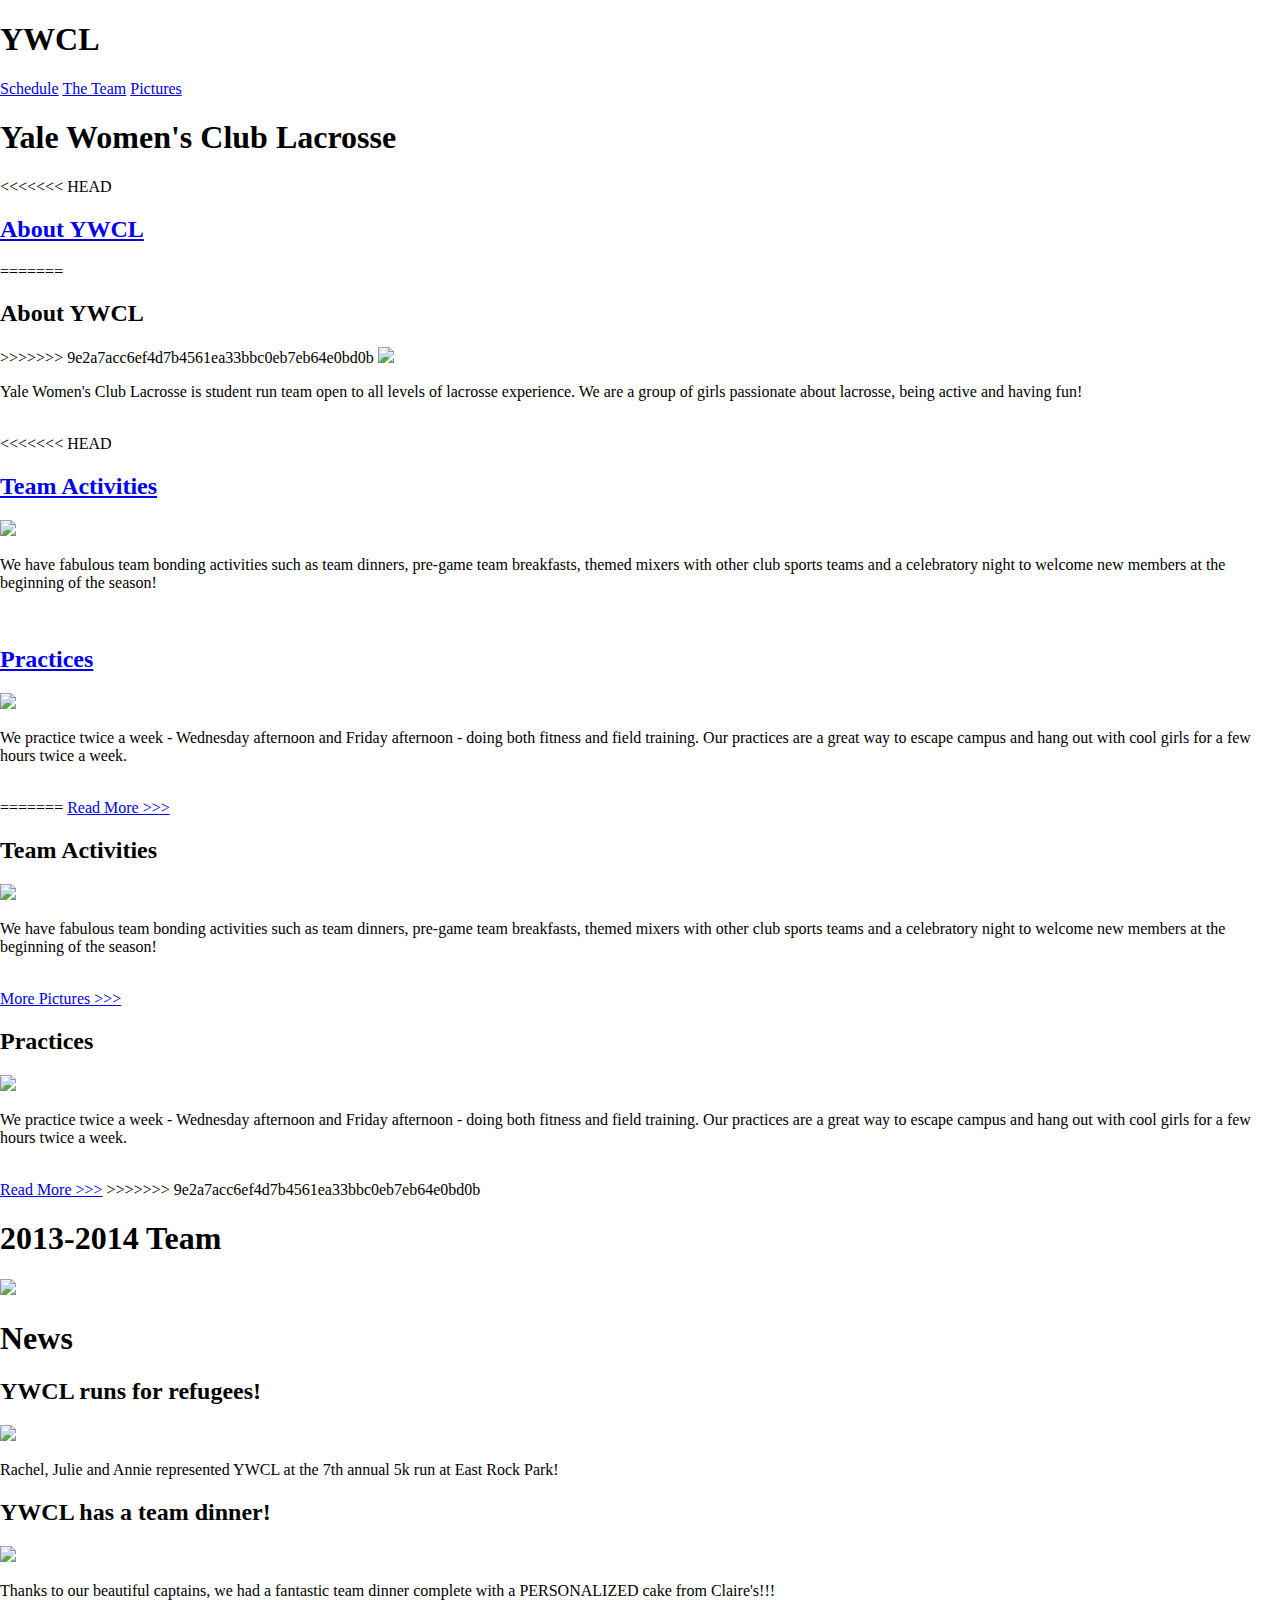
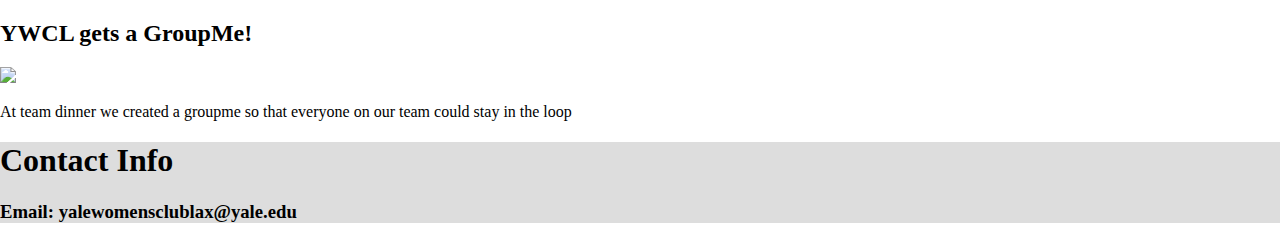
==== index.html @ 3784cd44 "centered page" ====
<!doctype html>
<html>
<head>
	<title>YWLC</title>
	<link rel="stylesheet" href="./stylesheets/style.css">
</head>
<body>
	<div class="page-header">
		<div class="header-text">
			<h1>YWCL</h1>
			<p>
				<a href="./schedule.html">Schedule</a>
				<a href="./team.html">The Team</a>
				<a href="./pictures.html">Pictures</a>
			</p>
		</div>
	</div>
	<div class="page-headline">
		<h1>Yale Women's Club Lacrosse</h1>
	</div>
	<div class="midsection">
		<div class="column">
<<<<<<< HEAD
			<a href="./team.html"><h2>About YWCL</h2></a>
=======
			<h2>About YWCL</h2>
>>>>>>> 9e2a7acc6ef4d7b4561ea33bbc0eb7eb64e0bd0b
			<img src="./images/team.jpg">
			<p>Yale Women's Club Lacrosse is student run team open to all levels of lacrosse experience.  We are a group of girls passionate about lacrosse, being active and having fun!
			</p>
			<br>
<<<<<<< HEAD
			
		</div>
		<div class="column">
			<a href="./pictures.html"><h2>Team Activities</h2></a>
			<img src="./images/teaminitiation.jpg">
			<p>We have fabulous team bonding activities such as team dinners, pre-game team breakfasts, themed mixers with other club sports teams and a celebratory night to welcome new members at the beginning of the season!</p>
			<br>
			
		</div>
		<div class="column">
			<a href="./schedule.html"><h2>Practices</h2></a>
			<img src="./images/emma.jpg">
			<p>We practice twice a week - Wednesday afternoon and Friday afternoon - doing both fitness and field training. Our practices are a great way to escape campus and hang out with cool girls for a few hours twice a week.</p>
			<br>
			
=======
			<a href="./team.html">Read More >>></a>
		</div>
		<div class="column">
			<h2>Team Activities</h2>
			<img src="./images/teaminitiation.jpg">
			<p>We have fabulous team bonding activities such as team dinners, pre-game team breakfasts, themed mixers with other club sports teams and a celebratory night to welcome new members at the beginning of the season!</p>
			<br>
			<a href="./pictures.html">More Pictures >>></a>
		</div>
		<div class="column">
			<h2>Practices</h2>
			<img src="./images/emma.jpg">
			<p>We practice twice a week - Wednesday afternoon and Friday afternoon - doing both fitness and field training. Our practices are a great way to escape campus and hang out with cool girls for a few hours twice a week.</p>
			<br>
			<a href="./schedule.html">Read More >>></a>
>>>>>>> 9e2a7acc6ef4d7b4561ea33bbc0eb7eb64e0bd0b
		</div>
	</div>
	<div class="midsection">
		<div class="team-photo">
			<h1>2013-2014 Team</h1>
			<img src="./images/teaminuniform.jpg">
		</div>
	<div class="sidebar">
		<h1> News </h1>
		<div class="top-sidebar">

			<h2>YWCL runs for refugees!</h2>
			<img src="./images/5k.jpg">
			<p>Rachel, Julie and Annie represented YWCL at the 7th annual 5k run at East Rock Park!</p>
		</div>
		<div class="middle-sidebar">
			<h2>YWCL has a team dinner!</h2>
			<img src="./images/cake.jpg">
			<p>Thanks to our beautiful captains, we had a fantastic team dinner complete with a PERSONALIZED cake from Claire's!!!</p>
		</div>
		<div class="bottom-sidebar">
			<h2>YWCL gets a GroupMe!</h2>
			<img src="./images/groupme.jpg">
			<p>At team dinner we created a groupme so that everyone on our team could stay in the loop</p>
		</div>
	</div>
	<div class="bottom-section">
		<h1>Contact Info</h1>
		<h3>Email: yalewomensclublax@yale.edu</h3>
	</div>
</div>
</body>
</html>
---- stylesheets/style.css ----
body {
	margin: 0;
	font: 16px/20px 'Hevetica' sans-serif;
}

.top-nav {
	background-color: black;
	color: white;
	height: 50px;
	padding: 10px;
}

.columns {
	float: left;

}

.clearfix {
	height:0;
	clear:both;
}

.links {
	float: right;
	//h1 is automatically an inline block
	//percentage vs pix
}

.middle-section {


}



.bottom-section {
	background-color: #dddddd;
}

// CSS Stuff
//Position
//position: absolute - in regard to parent element, inside the parent element 
//{
//	position: absolute;
//  top: 30px;
//  left: 10px;
//}
//position: fixed - ex: nav bar

//float - allows it to go as far left or right in the element that is containing it
//float: inherit;
//two elements float side by side
//float takes elements "out of flow" - height wont apply to them -- add clearfix

//clear: both
//pseudo-classes - modifiers attached to selectors, specify a state or relation
//a:visited
//a:hover
//a:active
//order matters
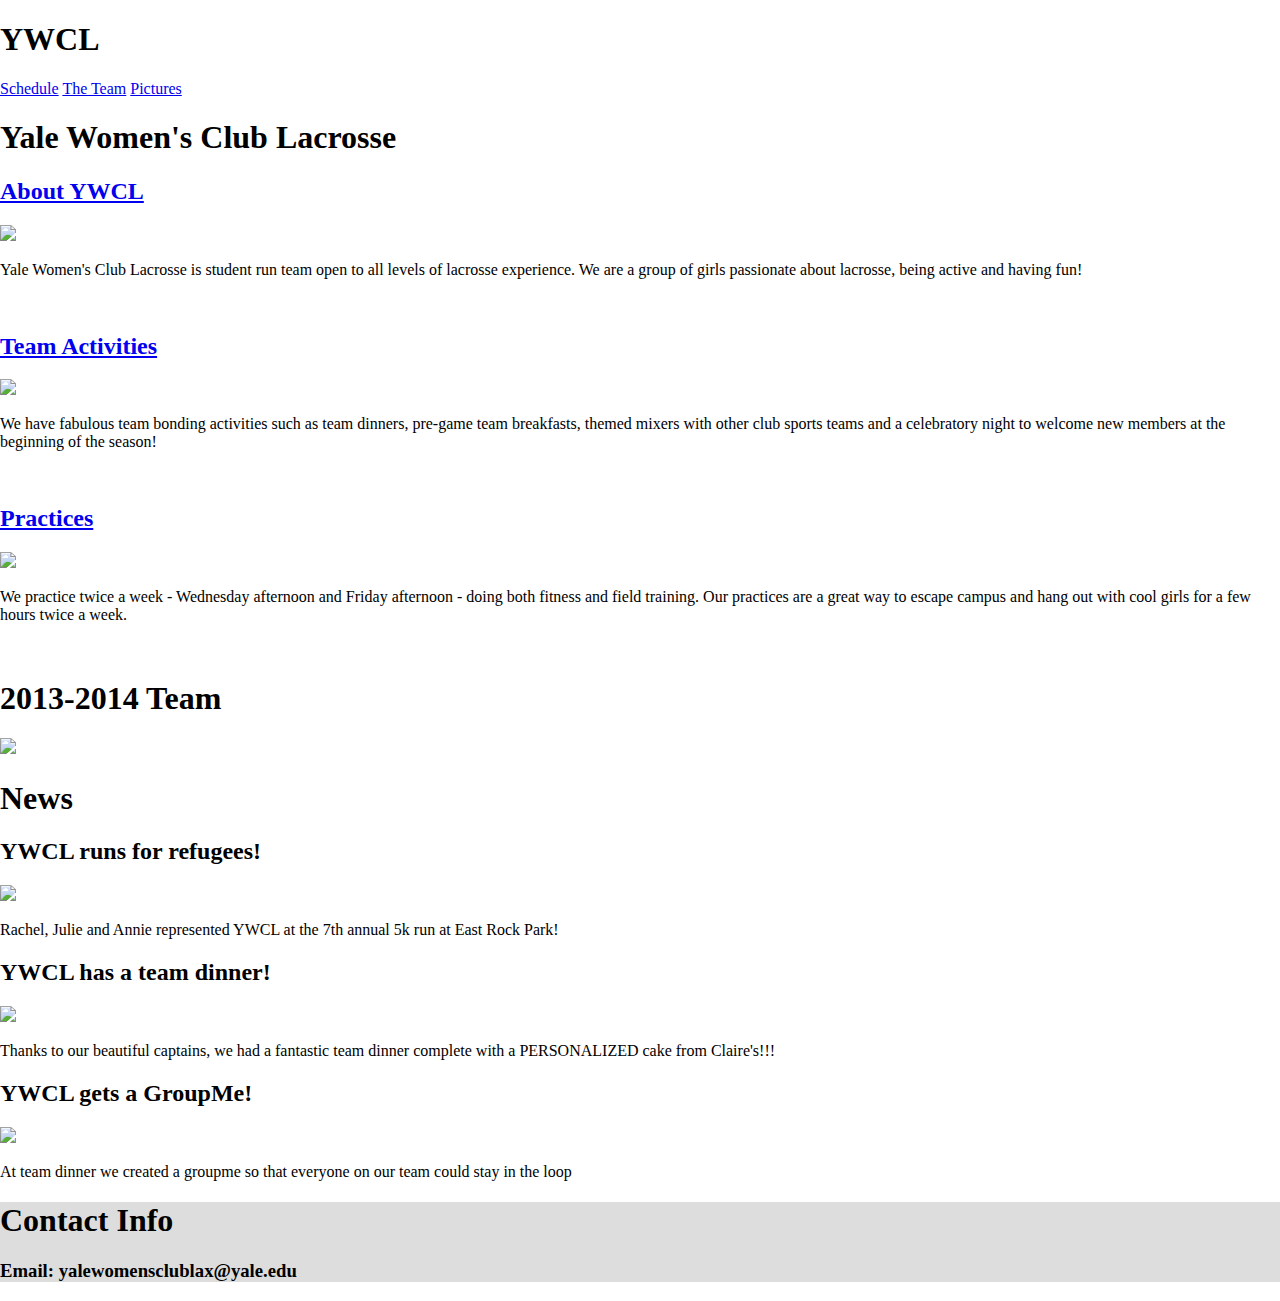
==== commit 5888bee2: "centered" ====
--- a/index.html
+++ b/index.html
@@ -19,73 +19,53 @@
 		<h1>Yale Women's Club Lacrosse</h1>
 	</div>
 	<div class="midsection">
+		<div class="center-mid">
 		<div class="column">
-<<<<<<< HEAD
 			<a href="./team.html"><h2>About YWCL</h2></a>
-=======
-			<h2>About YWCL</h2>
->>>>>>> 9e2a7acc6ef4d7b4561ea33bbc0eb7eb64e0bd0b
 			<img src="./images/team.jpg">
 			<p>Yale Women's Club Lacrosse is student run team open to all levels of lacrosse experience.  We are a group of girls passionate about lacrosse, being active and having fun!
 			</p>
 			<br>
-<<<<<<< HEAD
-			
 		</div>
 		<div class="column">
 			<a href="./pictures.html"><h2>Team Activities</h2></a>
 			<img src="./images/teaminitiation.jpg">
 			<p>We have fabulous team bonding activities such as team dinners, pre-game team breakfasts, themed mixers with other club sports teams and a celebratory night to welcome new members at the beginning of the season!</p>
 			<br>
-			
 		</div>
-		<div class="column">
+		<div class="column-far-right">
 			<a href="./schedule.html"><h2>Practices</h2></a>
 			<img src="./images/emma.jpg">
 			<p>We practice twice a week - Wednesday afternoon and Friday afternoon - doing both fitness and field training. Our practices are a great way to escape campus and hang out with cool girls for a few hours twice a week.</p>
 			<br>
-			
-=======
-			<a href="./team.html">Read More >>></a>
 		</div>
-		<div class="column">
-			<h2>Team Activities</h2>
-			<img src="./images/teaminitiation.jpg">
-			<p>We have fabulous team bonding activities such as team dinners, pre-game team breakfasts, themed mixers with other club sports teams and a celebratory night to welcome new members at the beginning of the season!</p>
-			<br>
-			<a href="./pictures.html">More Pictures >>></a>
-		</div>
-		<div class="column">
-			<h2>Practices</h2>
-			<img src="./images/emma.jpg">
-			<p>We practice twice a week - Wednesday afternoon and Friday afternoon - doing both fitness and field training. Our practices are a great way to escape campus and hang out with cool girls for a few hours twice a week.</p>
-			<br>
-			<a href="./schedule.html">Read More >>></a>
->>>>>>> 9e2a7acc6ef4d7b4561ea33bbc0eb7eb64e0bd0b
 		</div>
 	</div>
 	<div class="midsection">
-		<div class="team-photo">
-			<h1>2013-2014 Team</h1>
-			<img src="./images/teaminuniform.jpg">
-		</div>
-	<div class="sidebar">
-		<h1> News </h1>
-		<div class="top-sidebar">
+		<div class="center-mid">
+			<div class="team-photo">
+				<h1>2013-2014 Team</h1>
+				<img src="./images/teaminuniform.jpg">
+			</div>
+			<div class="sidebar">
+				<h1> News </h1>
+				<div class="top-sidebar">
 
-			<h2>YWCL runs for refugees!</h2>
-			<img src="./images/5k.jpg">
-			<p>Rachel, Julie and Annie represented YWCL at the 7th annual 5k run at East Rock Park!</p>
-		</div>
-		<div class="middle-sidebar">
-			<h2>YWCL has a team dinner!</h2>
-			<img src="./images/cake.jpg">
-			<p>Thanks to our beautiful captains, we had a fantastic team dinner complete with a PERSONALIZED cake from Claire's!!!</p>
-		</div>
-		<div class="bottom-sidebar">
-			<h2>YWCL gets a GroupMe!</h2>
-			<img src="./images/groupme.jpg">
-			<p>At team dinner we created a groupme so that everyone on our team could stay in the loop</p>
+					<h2>YWCL runs for refugees!</h2>
+					<img src="./images/5k.jpg">
+					<p>Rachel, Julie and Annie represented YWCL at the 7th annual 5k run at East Rock Park!</p>
+				</div>
+				<div class="middle-sidebar">
+					<h2>YWCL has a team dinner!</h2>
+					<img src="./images/cake.jpg">
+					<p>Thanks to our beautiful captains, we had a fantastic team dinner complete with a PERSONALIZED cake from Claire's!!!</p>
+				</div>
+				<div class="bottom-sidebar">
+					<h2>YWCL gets a GroupMe!</h2>
+					<img src="./images/groupme.jpg">
+					<p>At team dinner we created a groupme so that everyone on our team could stay in the loop</p>
+				</div>
+			</div>
 		</div>
 	</div>
 	<div class="bottom-section">
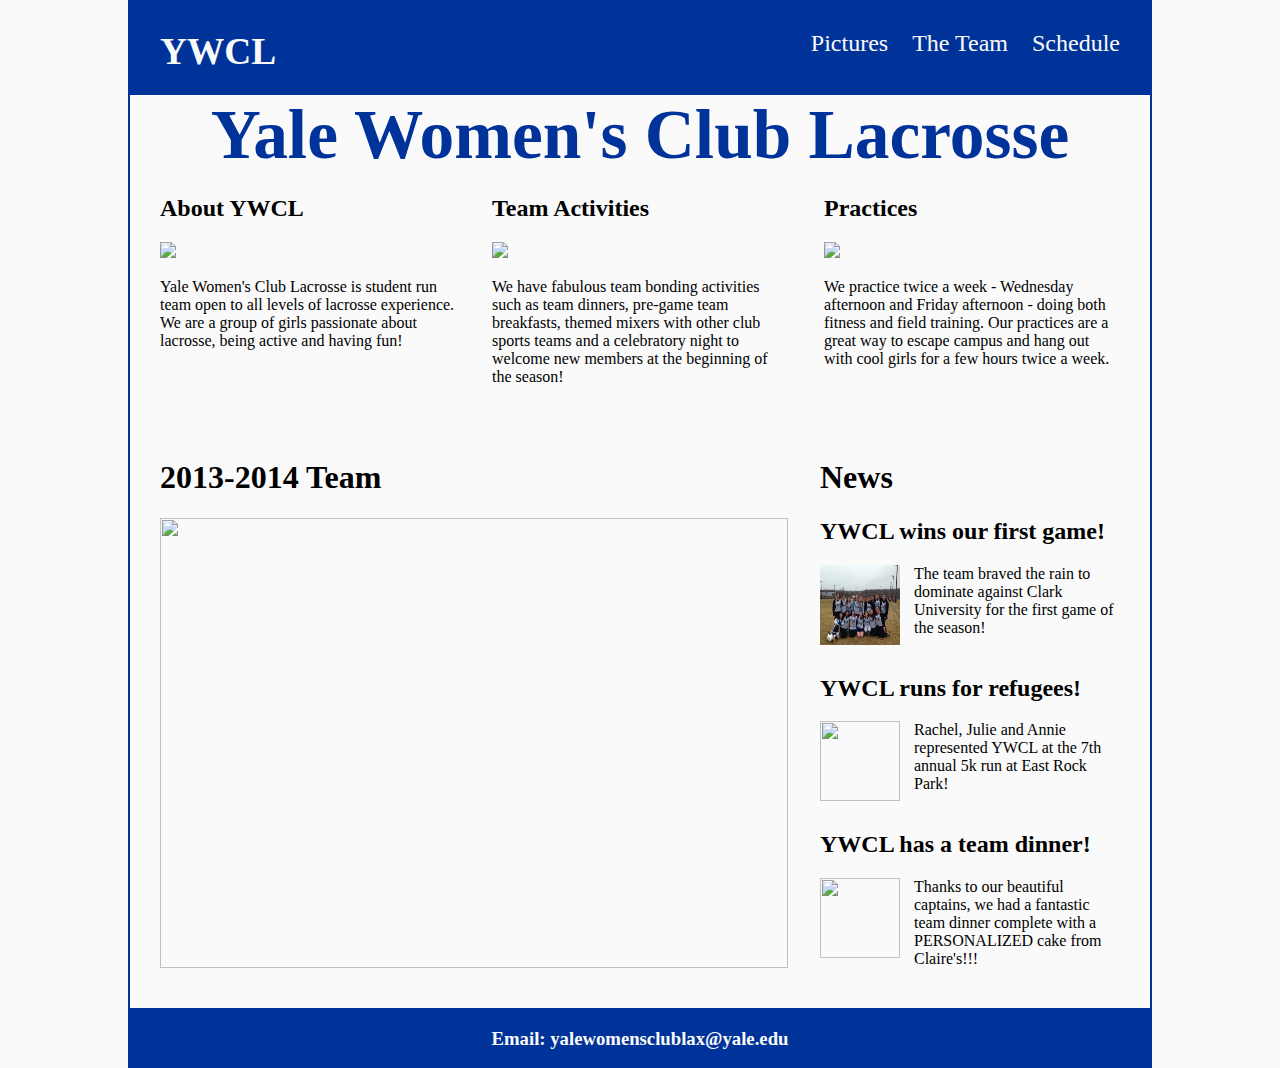
==== commit 045c4e9c: "layout, link logo, new event" ====
--- a/index.html
+++ b/index.html
@@ -1,77 +1,77 @@
-<!doctype html>
-<html>
-<head>
-	<title>YWLC</title>
-	<link rel="stylesheet" href="./stylesheets/style.css">
-</head>
-<body>
-	<div class="page-header">
-		<div class="header-text">
-			<h1>YWCL</h1>
-			<p>
-				<a href="./schedule.html">Schedule</a>
-				<a href="./team.html">The Team</a>
-				<a href="./pictures.html">Pictures</a>
-			</p>
+	<!doctype html>
+	<html>
+	<head>
+		<title>YWLC</title>
+		<link rel="stylesheet" href="./stylesheets/style.css">
+	</head>
+	<body>
+		<div class="page-header">
+				<div class="header-text">
+				<h1><a href="./index.html" class="YWCL">YWCL</a></h1>
+				<p>
+					<a href="./pictures.html" class="nav">Pictures</a>
+					<a href="./team.html" class="nav">The Team</a>
+					<a href="./schedule.html" class="nav">Schedule</a>
+				</p>
+			</div>
 		</div>
-	</div>
-	<div class="page-headline">
-		<h1>Yale Women's Club Lacrosse</h1>
-	</div>
-	<div class="midsection">
-		<div class="center-mid">
-		<div class="column">
-			<a href="./team.html"><h2>About YWCL</h2></a>
-			<img src="./images/team.jpg">
-			<p>Yale Women's Club Lacrosse is student run team open to all levels of lacrosse experience.  We are a group of girls passionate about lacrosse, being active and having fun!
-			</p>
-			<br>
+		<div class="inner-page">
+		<div class="page-headline">
+			<h1>Yale Women's Club Lacrosse</h1>
 		</div>
-		<div class="column">
-			<a href="./pictures.html"><h2>Team Activities</h2></a>
-			<img src="./images/teaminitiation.jpg">
-			<p>We have fabulous team bonding activities such as team dinners, pre-game team breakfasts, themed mixers with other club sports teams and a celebratory night to welcome new members at the beginning of the season!</p>
-			<br>
+		<div class="midsection">
+			<div class="column">
+				<a href="./team.html"><h2>About YWCL</h2></a>
+				<img src="./images/team.jpg">
+				<p>Yale Women's Club Lacrosse is student run team open to all levels of lacrosse experience.  We are a group of girls passionate about lacrosse, being active and having fun!
+				</p>
+				<br>
+			</div>
+			<div class="column">
+				<a href="./pictures.html"><h2>Team Activities</h2></a>
+				<img src="./images/teaminitiation.jpg">
+				<p>We have fabulous team bonding activities such as team dinners, pre-game team breakfasts, themed mixers with other club sports teams and a celebratory night to welcome new members at the beginning of the season!</p>
+				<br>
+			</div>
+			<div class="column column-right">
+				<a href="./schedule.html"><h2>Practices</h2></a>
+				<img src="./images/emma.jpg">
+				<p>We practice twice a week - Wednesday afternoon and Friday afternoon - doing both fitness and field training. Our practices are a great way to escape campus and hang out with cool girls for a few hours twice a week.</p>
+				<br>
+			</div>
+		
 		</div>
-		<div class="column-far-right">
-			<a href="./schedule.html"><h2>Practices</h2></a>
-			<img src="./images/emma.jpg">
-			<p>We practice twice a week - Wednesday afternoon and Friday afternoon - doing both fitness and field training. Our practices are a great way to escape campus and hang out with cool girls for a few hours twice a week.</p>
-			<br>
-		</div>
-		</div>
-	</div>
-	<div class="midsection">
-		<div class="center-mid">
+		<div class="midsection">
 			<div class="team-photo">
 				<h1>2013-2014 Team</h1>
 				<img src="./images/teaminuniform.jpg">
 			</div>
-			<div class="sidebar">
-				<h1> News </h1>
-				<div class="top-sidebar">
-
-					<h2>YWCL runs for refugees!</h2>
-					<img src="./images/5k.jpg">
-					<p>Rachel, Julie and Annie represented YWCL at the 7th annual 5k run at East Rock Park!</p>
-				</div>
-				<div class="middle-sidebar">
-					<h2>YWCL has a team dinner!</h2>
-					<img src="./images/cake.jpg">
-					<p>Thanks to our beautiful captains, we had a fantastic team dinner complete with a PERSONALIZED cake from Claire's!!!</p>
-				</div>
-				<div class="bottom-sidebar">
-					<h2>YWCL gets a GroupMe!</h2>
-					<img src="./images/groupme.jpg">
-					<p>At team dinner we created a groupme so that everyone on our team could stay in the loop</p>
-				</div>
+		<div class="sidebar">
+			<h1> News </h1>
+			<div class="top-sidebar">
+				<h2>YWCL wins our first game!</h2>
+				<img src="./images/win3-29.jpg">
+				<p>The team braved the rain to dominate against 
+					Clark University for the first game of the season!</p>
+			
+			</div>
+			<div class="middle-sidebar">
+				<h2>YWCL runs for refugees!</h2>
+				<img src="./images/5k.jpg">
+				<p>Rachel, Julie and Annie represented YWCL at the 7th annual 5k run at East Rock Park!</p>
+			</div>
+			<div class="bottom-sidebar">
+				<h2>YWCL has a team dinner!</h2>
+				<img src="./images/cake.jpg">
+				<p>Thanks to our beautiful captains, we had a fantastic team dinner complete with a PERSONALIZED cake from Claire's!!!</p>
 			</div>
 		</div>
 	</div>
+		
+	</div>
 	<div class="bottom-section">
-		<h1>Contact Info</h1>
-		<h3>Email: yalewomensclublax@yale.edu</h3>
-	</div>
-</div>
-</body>
-</html>
+			<h3>Email: yalewomensclublax@yale.edu</h3>
+		</div>
+
+	</body>
+	</html>
--- a/stylesheets/style.css
+++ b/stylesheets/style.css
@@ -1,61 +1,191 @@
 body {
-	margin: 0;
-	font: 16px/20px 'Hevetica' sans-serif;
-}
-
-.top-nav {
-	background-color: black;
-	color: white;
-	height: 50px;
-	padding: 10px;
-}
-
-.columns {
-	float: left;
+	width: 1020px;
+	margin: 0 auto;
+	padding: 0;
+	background: #fafafa;
+	font: 'Helvetica' sans-serif;
+	border-left-style: solid;
+	border-left-color: #003399;
+	border-left-width: 2px;
+	border-right-style: solid;
+	border-right-width: 2px;
+	border-right-color: #003399;
 
 }
 
-.clearfix {
-	height:0;
-	clear:both;
-}
-
-.links {
-	float: right;
-	//h1 is automatically an inline block
-	//percentage vs pix
-}
-
-.middle-section {
+.page-header {
+	background: #003399;
+	color: #fafafa;
+	height: 95px;
 
 
 }
 
+.header-text {
+	width:960px;
+	margin-left: 30px;
+}
+
+.YWCL {
+	text-decoration: none;
+}
+
+.page-header h1 {
+	font-size: 28pt;
+	font-weight: bold;
+
+}
+
+.page-header h1 , 
+.page-header p {
+	display: inline-block;
+	vertical-align: baseline;
+	margin-top: 30px
+	
+}
+.page-header:after {
+    content: '';
+    display: inline-block;
+    width: 100%;
+}
+
+.page-header p {
+	margin-left: 30px;
+	float: right;
+	
+}
+
+.page-header a {
+	text-decoration: none;
+	color: #fafafa;
+}
 
 
-.bottom-section {
-	background-color: #dddddd;
+
+.nav {
+	font-size: 18pt;
+	padding-left: 20px;
+	text-align: right;
+	
 }
 
-// CSS Stuff
-//Position
-//position: absolute - in regard to parent element, inside the parent element 
-//{
-//	position: absolute;
-//  top: 30px;
-//  left: 10px;
-//}
-//position: fixed - ex: nav bar
+.inner-page {
+	width: 960px;
+	margin-right: 30px;
+	margin-left: 30px;
+}
 
-//float - allows it to go as far left or right in the element that is containing it
-//float: inherit;
-//two elements float side by side
-//float takes elements "out of flow" - height wont apply to them -- add clearfix
+.page-headline {
+	font-size: 26pt;
+	color: #003399;
+	font-weight: bold;
+	text-align: center;
 
-//clear: both
-//pseudo-classes - modifiers attached to selectors, specify a state or relation
-//a:visited
-//a:hover
-//a:active
-//order matters
+}
 
+.page-headline h1 {
+	margin: 0;
+}
+
+.midsection {
+	display: inline-block;
+
+}
+
+.column {
+	display: inline-block;
+	margin-right: 32px;
+	width: 296px;
+	vertical-align: top;
+	
+}
+
+.column-right {
+	margin-right: 0 !important;
+}
+ 
+.column img{
+	width: inherit;
+}
+
+.column a {
+	text-decoration: none;
+	color: black;
+}
+.midsection::after {
+    content: '';
+    display: inline-block;
+    width: 100%;
+}
+
+
+.roster {
+	font-size: 18pt;
+	text-decoration: none;
+}
+
+
+.team-photo img {
+	width: 628px;
+	height: 450px;
+	padding-right: 28px;
+}
+
+.sidebar, 
+.team-photo  {
+	display: inline-block;
+	vertical-align: top;
+}
+
+.sidebar img, 
+.sidebar p {
+	display: inline-block;
+	vertical-align: top;
+}
+
+.sidebar img {
+	height: 80px;
+	width: 80px;
+	padding-right: 10px;
+	padding-bottom: 10px
+
+}
+
+.sidebar p {
+	width: 206px;
+	margin: 0;
+}
+
+
+.picture-box {
+	width: 960px;
+	margin-left: 30px;
+
+}
+
+.first-pics {
+	margin-right: 30px;
+	width: 296px;
+}
+.end-pics {
+	width: 296px;
+}
+
+.top-row {
+	margin-top: 10px;
+	margin-bottom: 30px;
+}
+
+.bottom-section {
+	background: #003399;
+	height: 60px;
+	width: 100%;
+}
+
+.bottom-section h3 {
+	color: #fafafa;
+	text-align: center;
+	padding-top: 20px;
+}
+
+
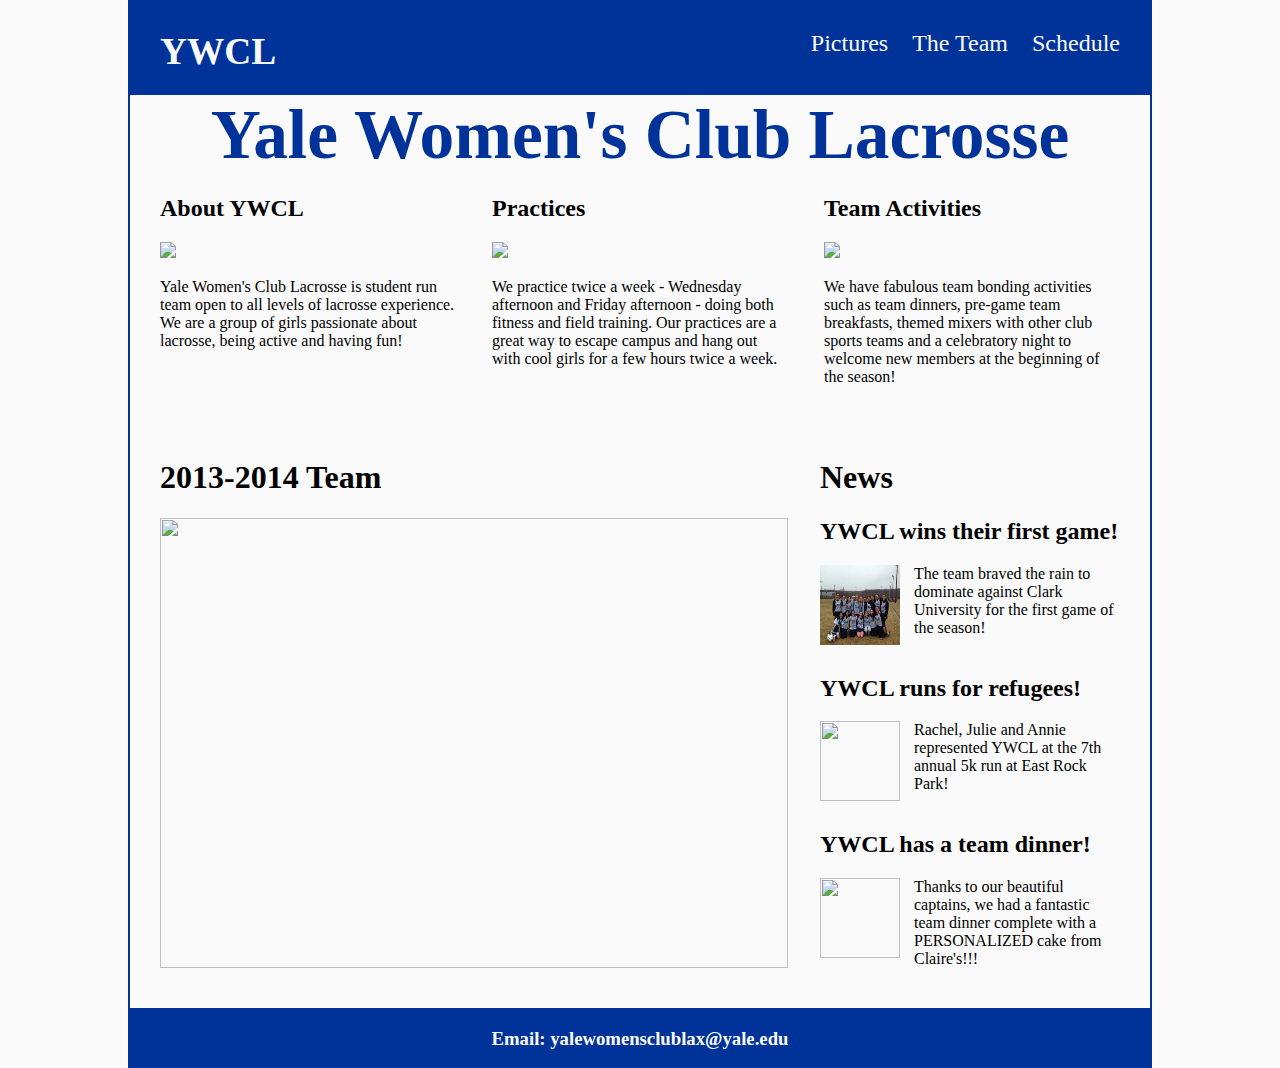
==== commit 997676aa: "switch practice to middle column, add rachel" ====
--- a/index.html
+++ b/index.html
@@ -28,15 +28,15 @@
 				<br>
 			</div>
 			<div class="column">
+				<a href="./schedule.html"><h2>Practices</h2></a>
+				<img src="./images/emma.jpg">
+				<p>We practice twice a week - Wednesday afternoon and Friday afternoon - doing both fitness and field training. Our practices are a great way to escape campus and hang out with cool girls for a few hours twice a week.</p>
+				<br>
+			</div>
+			<div class="column column-right">
 				<a href="./pictures.html"><h2>Team Activities</h2></a>
 				<img src="./images/teaminitiation.jpg">
 				<p>We have fabulous team bonding activities such as team dinners, pre-game team breakfasts, themed mixers with other club sports teams and a celebratory night to welcome new members at the beginning of the season!</p>
-				<br>
-			</div>
-			<div class="column column-right">
-				<a href="./schedule.html"><h2>Practices</h2></a>
-				<img src="./images/emma.jpg">
-				<p>We practice twice a week - Wednesday afternoon and Friday afternoon - doing both fitness and field training. Our practices are a great way to escape campus and hang out with cool girls for a few hours twice a week.</p>
 				<br>
 			</div>
 		
@@ -49,7 +49,7 @@
 		<div class="sidebar">
 			<h1> News </h1>
 			<div class="top-sidebar">
-				<h2>YWCL wins our first game!</h2>
+				<h2>YWCL wins their first game!</h2>
 				<img src="./images/win3-29.jpg">
 				<p>The team braved the rain to dominate against 
 					Clark University for the first game of the season!</p>
